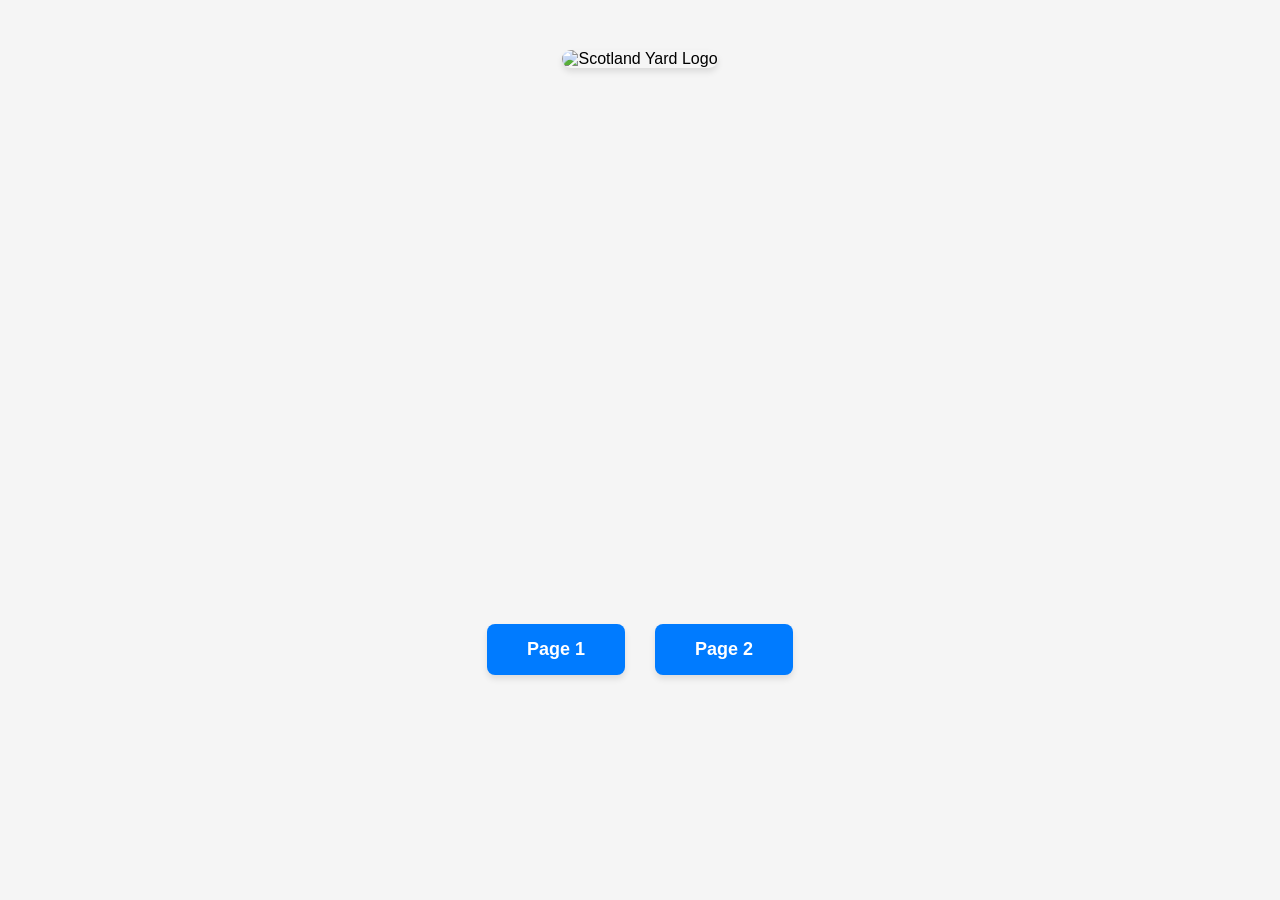
==== index.html @ 07dff8a9 "Add files via upload" ====
<!DOCTYPE html>
<html lang="en">
<head>
    <meta charset="UTF-8">
    <meta name="viewport" content="width=device-width, initial-scale=1.0">
    <title>Scotland Yard Website</title>
    <link rel="stylesheet" href="styles.css">
</head>
<body>
    <div class="container">
        <div class="top-section">
            <img src="placeholder-image.jpg" alt="Scotland Yard Logo" class="top-image">
        </div>
        
        <div class="button-section">
            <button class="nav-button" onclick="location.href='page1.html'">
                Page 1
            </button>
            <button class="nav-button" onclick="location.href='page2.html'">
                Page 2
            </button>
        </div>
    </div>
</body>
</html>
---- styles.css ----
* {
    margin: 0;
    padding: 0;
    box-sizing: border-box;
}

body {
    font-family: Arial, sans-serif;
    height: 100vh;
    display: flex;
    justify-content: center;
    align-items: center;
    background-color: #f5f5f5;
}

.container {
    width: 100%;
    height: 100%;
    display: flex;
    flex-direction: column;
    align-items: center;
}

.top-section {
    padding-top: 50px;
    text-align: center;
}

.top-image {
    max-width: 400px;
    width: 80%;
    height: auto;
    border-radius: 10px;
    box-shadow: 0 4px 6px rgba(0, 0, 0, 0.1);
}

.button-section {
    margin-top: auto;
    margin-bottom: 25vh;
    display: flex;
    gap: 30px;
    justify-content: center;
    align-items: center;
}

.nav-button {
    padding: 15px 40px;
    font-size: 18px;
    font-weight: bold;
    color: white;
    background-color: #007bff;
    border: none;
    border-radius: 8px;
    cursor: pointer;
    transition: all 0.3s ease;
    box-shadow: 0 4px 6px rgba(0, 0, 0, 0.1);
}

.nav-button:hover {
    background-color: #0056b3;
    transform: translateY(-2px);
    box-shadow: 0 6px 8px rgba(0, 0, 0, 0.15);
}

.nav-button:active {
    transform: translateY(0);
    box-shadow: 0 2px 4px rgba(0, 0, 0, 0.1);
}

/* Host Game Page Styles */
.host-game-container {
    width: 100%;
    max-width: 500px;
    padding: 40px;
    display: flex;
    flex-direction: column;
    gap: 30px;
    align-items: center;
}

.form-group {
    width: 100%;
    display: flex;
    flex-direction: column;
    gap: 10px;
}

.form-group label {
    font-size: 16px;
    font-weight: bold;
    color: #333;
}

.form-group input {
    padding: 12px;
    font-size: 16px;
    border: 2px solid #ddd;
    border-radius: 8px;
    transition: border-color 0.3s ease;
}

.form-group input:focus {
    outline: none;
    border-color: #007bff;
}

.color-selector {
    width: 100%;
    display: flex;
    flex-direction: column;
    gap: 10px;
}

.color-button {
    padding: 15px 30px;
    font-size: 16px;
    font-weight: bold;
    color: white;
    background-color: #28a745;
    border: none;
    border-radius: 8px;
    cursor: pointer;
    transition: all 0.3s ease;
    box-shadow: 0 4px 6px rgba(0, 0, 0, 0.1);
}

.color-button:hover {
    background-color: #218838;
    transform: translateY(-2px);
}

.color-wheel {
    display: none;
    grid-template-columns: repeat(4, 1fr);
    gap: 15px;
    padding: 20px;
    background-color: #f9f9f9;
    border-radius: 8px;
    border: 2px solid #ddd;
    margin-top: 10px;
}

.color-wheel.active {
    display: grid;
}

.color-option {
    width: 60px;
    height: 60px;
    border-radius: 50%;
    cursor: pointer;
    border: 3px solid transparent;
    transition: all 0.3s ease;
}

.color-option:hover {
    transform: scale(1.1);
    border-color: #333;
}

.color-option.selected {
    border-color: #000;
    box-shadow: 0 0 10px rgba(0, 0, 0, 0.3);
}

.selected-color-display {
    padding: 10px 20px;
    background-color: #f0f0f0;
    border-radius: 8px;
    text-align: center;
    font-weight: bold;
}

.bottom-button {
    margin-top: auto;
    padding: 15px 50px;
    font-size: 18px;
    font-weight: bold;
    color: white;
    background-color: #007bff;
    border: none;
    border-radius: 8px;
    cursor: pointer;
    transition: all 0.3s ease;
    box-shadow: 0 4px 6px rgba(0, 0, 0, 0.1);
}

.bottom-button:hover {
    background-color: #0056b3;
    transform: translateY(-2px);
}
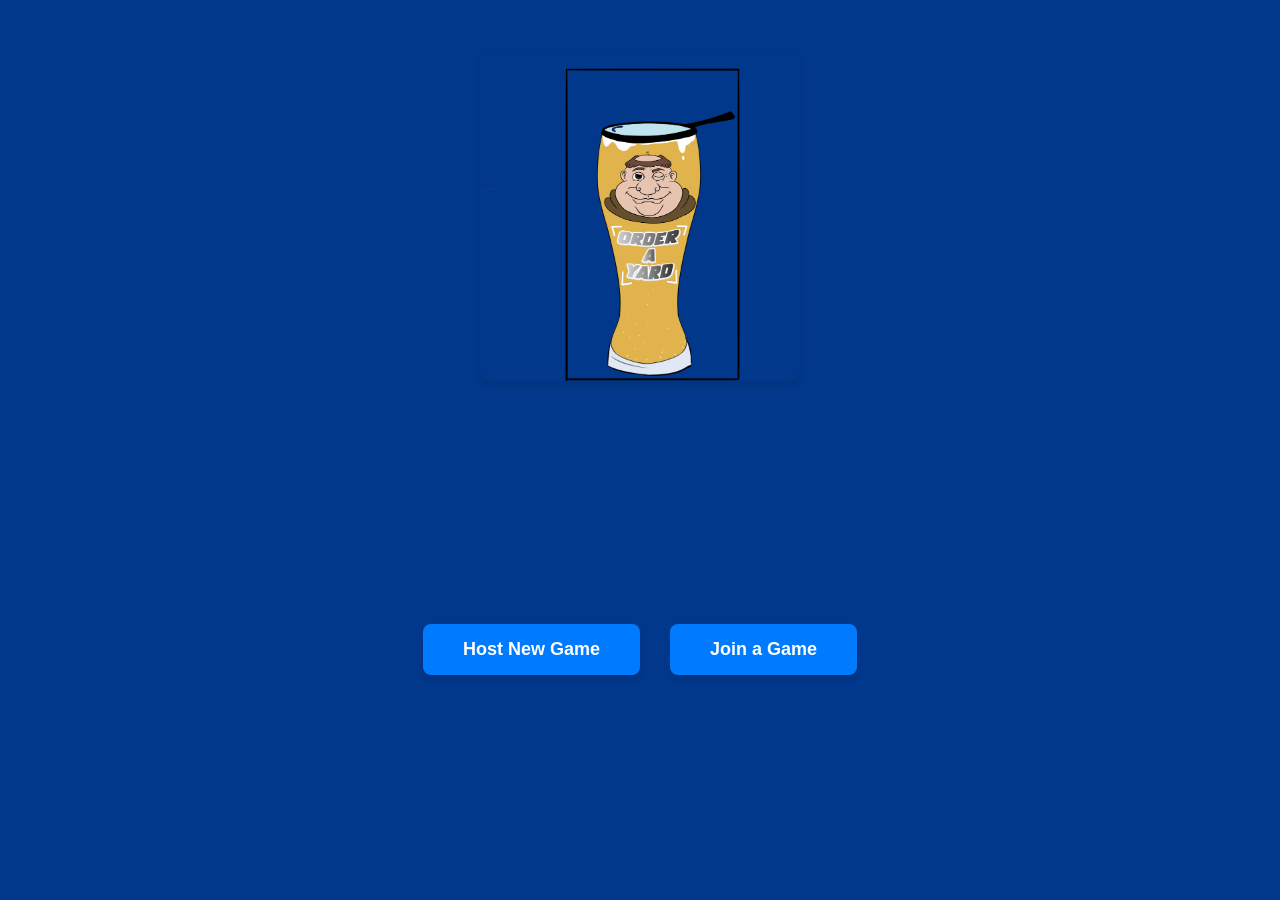
==== commit 5c64737e: "added logo working on aesthetic changes" ====
--- a/index.html
+++ b/index.html
@@ -9,15 +9,15 @@
 <body>
     <div class="container">
         <div class="top-section">
-            <img src="placeholder-image.jpg" alt="Scotland Yard Logo" class="top-image">
+            <img src="croppedLogo.png" alt="Scotland Yard Logo" class="top-image">
         </div>
         
         <div class="button-section">
-            <button class="nav-button" onclick="location.href='page1.html'">
-                Page 1
+            <button class="nav-button" onclick="location.href='hostGame.html'">
+                Host New Game
             </button>
-            <button class="nav-button" onclick="location.href='page2.html'">
-                Page 2
+            <button class="nav-button" onclick="location.href='joinGame.html'">
+                Join a Game 
             </button>
         </div>
     </div>
--- a/styles.css
+++ b/styles.css
@@ -10,7 +10,7 @@
     display: flex;
     justify-content: center;
     align-items: center;
-    background-color: #f5f5f5;
+    background-color: #02388B;
 }
 
 .container {
@@ -77,6 +77,11 @@
     gap: 30px;
     align-items: center;
 }
+.host-game-container h1 {
+    text-align: center;
+    color: #ffffff;
+    margin-bottom: 10px;
+}
 
 .form-group {
     width: 100%;
@@ -88,7 +93,7 @@
 .form-group label {
     font-size: 16px;
     font-weight: bold;
-    color: #333;
+    color: #ffffff;
 }
 
 .form-group input {
@@ -109,6 +114,12 @@
     display: flex;
     flex-direction: column;
     gap: 10px;
+    
+}
+.color-selector label {
+    font-size: 16px;
+    font-weight: bold;
+    color: #ffffff;
 }
 
 .color-button {
@@ -189,3 +200,534 @@
     background-color: #0056b3;
     transform: translateY(-2px);
 }
+
+/* Lobby Page Styles */
+.lobby-container {
+    width: 100%;
+    max-width: 900px;
+    padding: 40px;
+    display: flex;
+    flex-direction: column;
+    gap: 30px;
+    align-items: center;
+    overflow-y: auto;
+}
+
+.lobby-container h1 {
+    text-align: center;
+    color: #ffffff;
+    margin-bottom: 10px;
+}
+
+.lobby-header {
+    display: flex;
+    gap: 40px;
+    width: 100%;
+    justify-content: center;
+    align-items: center;
+    flex-wrap: wrap;
+}
+
+.qr-code-section {
+    display: flex;
+    flex-direction: column;
+    align-items: center;
+    gap: 10px;
+}
+
+.qr-code-placeholder {
+    width: 200px;
+    height: 200px;
+    background-color: #fff;
+    border: 3px solid #ddd;
+    border-radius: 10px;
+    display: flex;
+    justify-content: center;
+    align-items: center;
+    box-shadow: 0 4px 6px rgba(0, 0, 0, 0.1);
+}
+
+.qr-code-placeholder p {
+    color: #999;
+    font-size: 18px;
+    font-weight: bold;
+}
+
+.qr-instruction {
+    color: #fff;
+    font-size: 14px;
+    text-align: center;
+    margin-top: 5px;
+}
+
+.game-code-section {
+    display: flex;
+    flex-direction: column;
+    align-items: center;
+    gap: 15px;
+}
+
+.game-code-section h2 {
+    color: #fff9f9;
+    margin: 0;
+}
+
+.game-code-display {
+    font-size: 48px;
+    font-weight: bold;
+    color: #007bff;
+    background-color: #fff;
+    padding: 20px 40px;
+    border-radius: 10px;
+    border: 3px solid #007bff;
+    letter-spacing: 8px;
+    box-shadow: 0 4px 6px rgba(0, 0, 0, 0.1);
+}
+
+.game-code-instruction {
+    color: #ffffff;
+    font-size: 14px;
+    text-align: center;
+}
+
+.players-section {
+    width: 100%;
+    display: flex;
+    flex-direction: column;
+    gap: 15px;
+}
+
+.players-section h2 {
+    color: #fbfbfb;
+    text-align: center;
+}
+
+.players-table {
+    width: 100%;
+    border-collapse: collapse;
+    background-color: #fff;
+    border-radius: 8px;
+    overflow: hidden;
+    box-shadow: 0 4px 6px rgba(0, 0, 0, 0.1);
+}
+
+.players-table thead {
+    background-color: #007bff;
+    color: white;
+}
+
+.players-table th {
+    padding: 15px;
+    text-align: left;
+    font-weight: bold;
+    font-size: 16px;
+}
+
+.players-table td {
+    padding: 15px;
+    border-bottom: 1px solid #f0f0f0;
+    font-size: 16px;
+}
+
+.player-row {
+    transition: background-color 0.3s ease;
+}
+
+.player-row.active {
+    background-color: #f8f9fa;
+}
+
+.player-row:hover {
+    background-color: #e9ecef;
+}
+
+.player-name {
+    font-weight: bold;
+    color: #ffffff;
+}
+
+.player-row:not(.active) .player-name {
+    color: #999;
+    font-style: italic;
+}
+
+.player-color {
+    text-align: center;
+}
+
+.color-indicator {
+    width: 40px;
+    height: 40px;
+    border-radius: 50%;
+    border: 2px solid #ddd;
+    display: inline-block;
+}
+
+.player-ready {
+    text-align: center;
+    font-size: 24px;
+}
+
+.lobby-action-button {
+    margin-top: 20px;
+    padding: 15px 60px;
+    font-size: 20px;
+    font-weight: bold;
+    color: white;
+    background-color: #ffc107;
+    border: none;
+    border-radius: 8px;
+    cursor: pointer;
+    transition: all 0.3s ease;
+    box-shadow: 0 4px 6px rgba(0, 0, 0, 0.1);
+}
+
+.lobby-action-button:hover {
+    background-color: #e0a800;
+    transform: translateY(-2px);
+    box-shadow: 0 6px 8px rgba(0, 0, 0, 0.15);
+}
+
+.lobby-action-button.start-game {
+    background-color: #28a745;
+    animation: pulse 1.5s infinite;
+}
+
+.lobby-action-button.start-game:hover {
+    background-color: #218838;
+}
+
+.lobby-action-button.start-game:hover {
+    background-color: #218838;
+}
+
+@keyframes pulse {
+    0%, 100% {
+        transform: scale(1);
+    }
+    50% {
+        transform: scale(1.05);
+    }
+}
+
+/* Game Page Styles - Landscape Mobile Layout */
+.game-container {
+    display: flex;
+    width: 100%;
+    height: 100vh;
+    background-color: #2c3e50;
+    overflow: hidden;
+}
+
+.game-map-section {
+    flex: 1;
+    display: flex;
+    justify-content: center;
+    align-items: center;
+    padding: 15px;
+    background-color: #34495e;
+    min-width: 0; /* prevent flex overflow */
+}
+
+/* Outer wrapper: locks to the true image aspect ratio (6600×5700 = 22:19)
+   and shrinks to fit whichever axis runs out of space first.             */
+.game-map {
+    position: relative;
+    /* Use the real image ratio so the box is always the same shape */
+    aspect-ratio: 6600 / 5700;
+    /* Grow as wide as possible but never taller than the available height */
+    width: 100%;
+    max-width: calc((100vh - 30px) * (6600 / 5700));
+    max-height: calc(100vh - 30px);
+    background-color: #fff;
+    border-radius: 10px;
+    overflow: hidden;
+    box-shadow: 0 4px 8px rgba(0, 0, 0, 0.3);
+}
+
+/* Inner wrapper: identical size to .game-map — ALL markers live here.
+   Because this exactly matches the image, %-based coordinates are always
+   relative to the image itself, not any letterbox padding.               */
+.map-inner {
+    position: absolute;
+    inset: 0;
+    width: 100%;
+    height: 100%;
+    pointer-events: none; /* let clicks reach child markers */
+}
+
+/* The image fills the locked aspect-ratio box perfectly — no letterbox */
+.map-image {
+    position: absolute;
+    inset: 0;
+    width: 100%;
+    height: 100%;
+    object-fit: fill; /* box is already the right shape, so fill = no distortion */
+    display: block;
+}
+
+.game-controls-section {
+    width: 320px;
+    display: flex;  
+    flex-direction: column;
+    padding: 20px;
+    background-color: #02388B;
+    overflow-y: auto;
+    gap: 15px;
+}
+
+.player-info {
+    text-align: center;
+    padding: 10px;
+    background-color: #3498db;
+    border-radius: 8px;
+    color: white;
+    box-shadow: 0 2px 4px rgba(0, 0, 0, 0.2);
+}
+
+.player-info h2 {
+    margin: 0;
+    font-size: 22px;
+}
+
+.view-map-button {
+    padding: 12px 20px;
+    font-size: 16px;
+    font-weight: bold;
+    color: white;
+    background-color: #9b59b6;
+    border: none;
+    border-radius: 8px;
+    cursor: pointer;
+    transition: all 0.3s ease;
+    box-shadow: 0 3px 6px rgba(0, 0, 0, 0.2);
+}
+
+.view-map-button:hover {
+    background-color: #8e44ad;
+    transform: translateY(-2px);
+}
+
+.tickets-section {
+    background-color: #fff;
+    padding: 15px;
+    border-radius: 8px;
+    box-shadow: 0 2px 4px rgba(0, 0, 0, 0.1);
+}
+
+.tickets-section h3 {
+    margin: 0 0 15px 0;
+    color: #2c3e50;
+    text-align: center;
+    font-size: 18px;
+}
+
+.tickets-buttons {
+    display: flex;
+    flex-direction: column;
+    gap: 10px;
+}
+
+.ticket-button {
+    padding: 12px 15px;
+    font-size: 16px;
+    font-weight: bold;
+    color: white;
+    border: none;
+    border-radius: 8px;
+    cursor: pointer;
+    transition: all 0.3s ease;
+    box-shadow: 0 3px 6px rgba(0, 0, 0, 0.2);
+    display: flex;
+    justify-content: space-between;
+    align-items: center;
+    position: relative;
+}
+
+.ticket-button.bus {
+    background-color: #e74c3c;
+}
+
+.ticket-button.bus:hover {
+    background-color: #c0392b;
+}
+
+.ticket-button.ebike {
+    background-color: #2ecc71;
+}
+
+.ticket-button.ebike:hover {
+    background-color: #27ae60;
+}
+
+.ticket-button.taxi {
+    background-color: #3498db;
+}
+
+.ticket-button.taxi:hover {
+    background-color: #2980b9;
+}
+
+.ticket-button.taxi {
+    background-color: #3498db;
+}
+
+.ticket-button.taxi:hover {
+    background-color: #2980b9;
+}
+.ticket-button.boat {
+    background-color: #000000;
+}
+
+.ticket-button.boat:hover {
+    background-color: #000000af;
+}
+
+.ticket-button.selected {
+    transform: scale(1.05);
+    box-shadow: 0 0 15px rgba(255, 255, 255, 0.8), 0 3px 6px rgba(0, 0, 0, 0.3);
+    border: 3px solid #46cdf7;
+}
+
+.ticket-count {
+    background-color: rgba(0, 0, 0, 0.3);
+    padding: 4px 10px;
+    border-radius: 20px;
+    font-size: 14px;
+}
+
+.position-move-section {
+    display: flex;
+    gap: 10px;
+    align-items: center;
+    background-color: #fff;
+    padding: 15px;
+    border-radius: 8px;
+    box-shadow: 0 2px 4px rgba(0, 0, 0, 0.1);
+}
+
+.position-display {
+    flex: 1;
+    display: flex;
+    flex-direction: column;
+    gap: 5px;
+}
+
+.position-display label {
+    font-size: 12px;
+    color: #000000;
+    font-weight: bold;
+    text-transform: uppercase;
+}
+
+.position-value {
+    font-size: 32px;
+    font-weight: bold;
+    color: #2c3e50;
+    background-color: #ecf0f1;
+    padding: 10px;
+    border-radius: 8px;
+    text-align: center;
+    border: 2px solid #bdc3c7;
+}
+
+.make-move-button {
+    padding: 15px 20px;
+    font-size: 16px;
+    font-weight: bold;
+    color: white;
+    background-color: #27ae60;
+    border: none;
+    border-radius: 8px;
+    cursor: pointer;
+    transition: all 0.3s ease;
+    box-shadow: 0 3px 6px rgba(0, 0, 0, 0.2);
+    white-space: nowrap;
+}
+
+.make-move-button:hover {
+    background-color: #229954;
+    transform: translateY(-2px);
+}
+
+.make-move-button:active {
+    transform: translateY(0);
+}
+
+/* Map Modal */
+.map-modal {
+    display: none;
+    position: fixed;
+    z-index: 1000;
+    left: 0;
+    top: 0;
+    width: 100%;
+    height: 100%;
+    background-color: rgba(0, 0, 0, 0.9);
+    justify-content: center;
+    align-items: center;
+}
+
+.map-modal-content {
+    position: relative;
+    max-width: 95%;
+    max-height: 95%;
+}
+
+.map-modal-image {
+    width: 100%;
+    height: 100%;
+    object-fit: contain;
+    border-radius: 10px;
+}
+
+.map-modal-close {
+    position: absolute;
+    top: -40px;
+    right: 0;
+    color: #fff;
+    font-size: 40px;
+    font-weight: bold;
+    cursor: pointer;
+    transition: color 0.3s ease;
+}
+
+.map-modal-close:hover {
+    color: #e74c3c;
+}
+
+/* Responsive adjustments for smaller screens */
+@media (max-width: 768px) {
+    .game-controls-section {
+        width: 280px;
+        padding: 15px;
+        gap: 12px;
+    }
+    
+    .player-info h2 {
+        font-size: 18px;
+    }
+    
+    .view-map-button {
+        padding: 10px 15px;
+        font-size: 14px;
+    }
+    
+    .ticket-button {
+        padding: 10px 12px;
+        font-size: 14px;
+    }
+}
+
+.movement-log-section {
+    margin-top: 20px;
+}
+
+.movement-log {
+    background: #f4f4f4;
+    border: 1px solid #ccc;
+    height: 200px;
+    overflow-y: auto;
+    padding: 10px;
+    font-size: 14px;
+}
